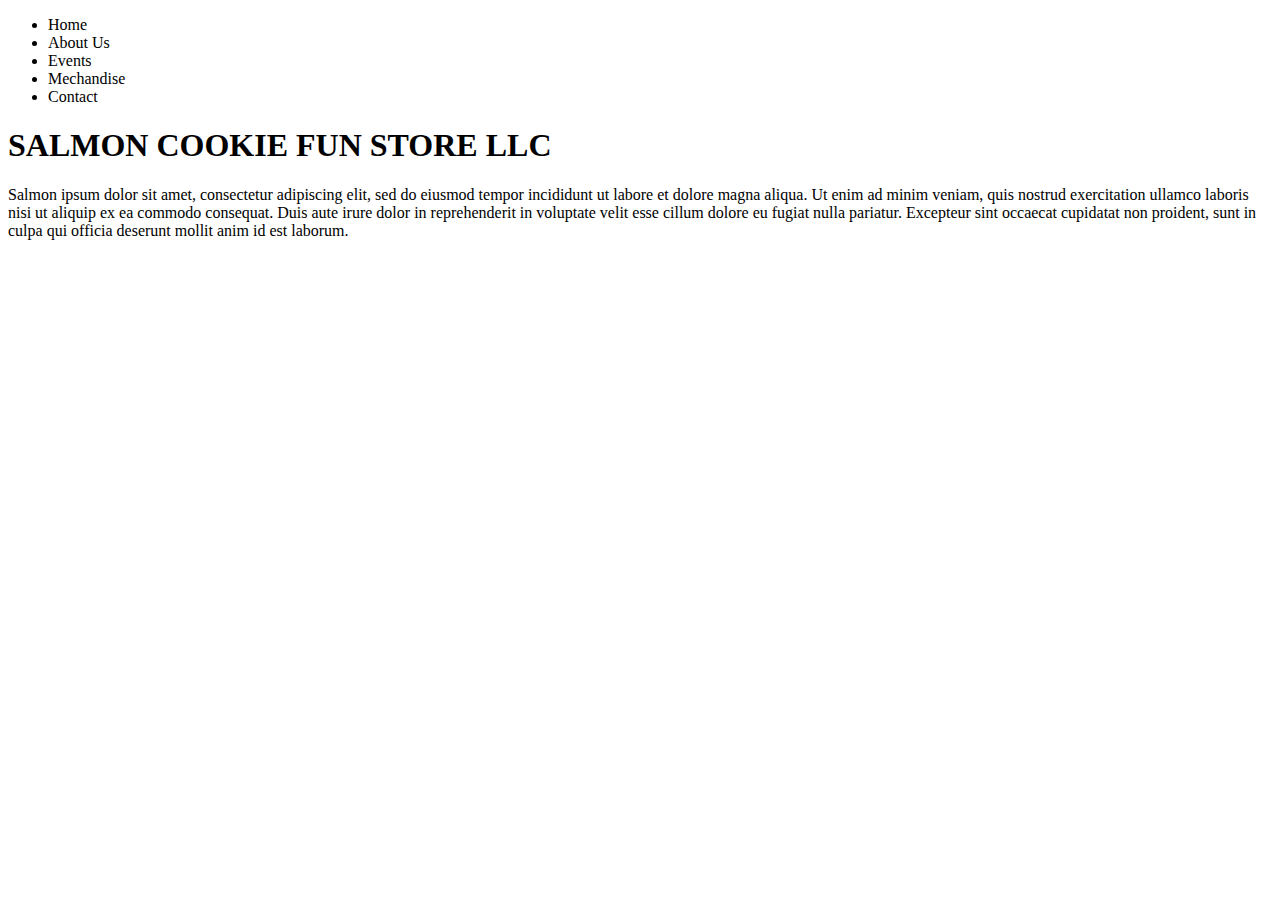
==== index.html @ a74d92c3 "create index.html and css files" ====
<!DOCTYPE html >
<html>
    <head>
        <title>Salmon Cookies</title>
        <link href="style.css" rel="stylesheet" type="text/css">
    </head>
    <body>
        <nav>
            <ul>
                <li>Home</li>
                <li>About Us</li>
                <li>Events</li>
                <li>Mechandise</li>
                <li>Contact</li>
            </ul>
        </nav>

        <main>
            <h1>SALMON COOKIE FUN STORE LLC</h1>
            <p>
                Salmon ipsum dolor sit amet, consectetur adipiscing elit, sed do eiusmod tempor incididunt ut labore et dolore magna aliqua. Ut enim ad minim veniam, quis nostrud exercitation ullamco laboris nisi ut aliquip ex ea commodo consequat. Duis aute irure dolor in reprehenderit in voluptate velit esse cillum dolore eu fugiat nulla pariatur. Excepteur sint occaecat cupidatat non proident, sunt in culpa qui officia deserunt mollit anim id est laborum.
            </p>
        </main>

    </body>
</html>
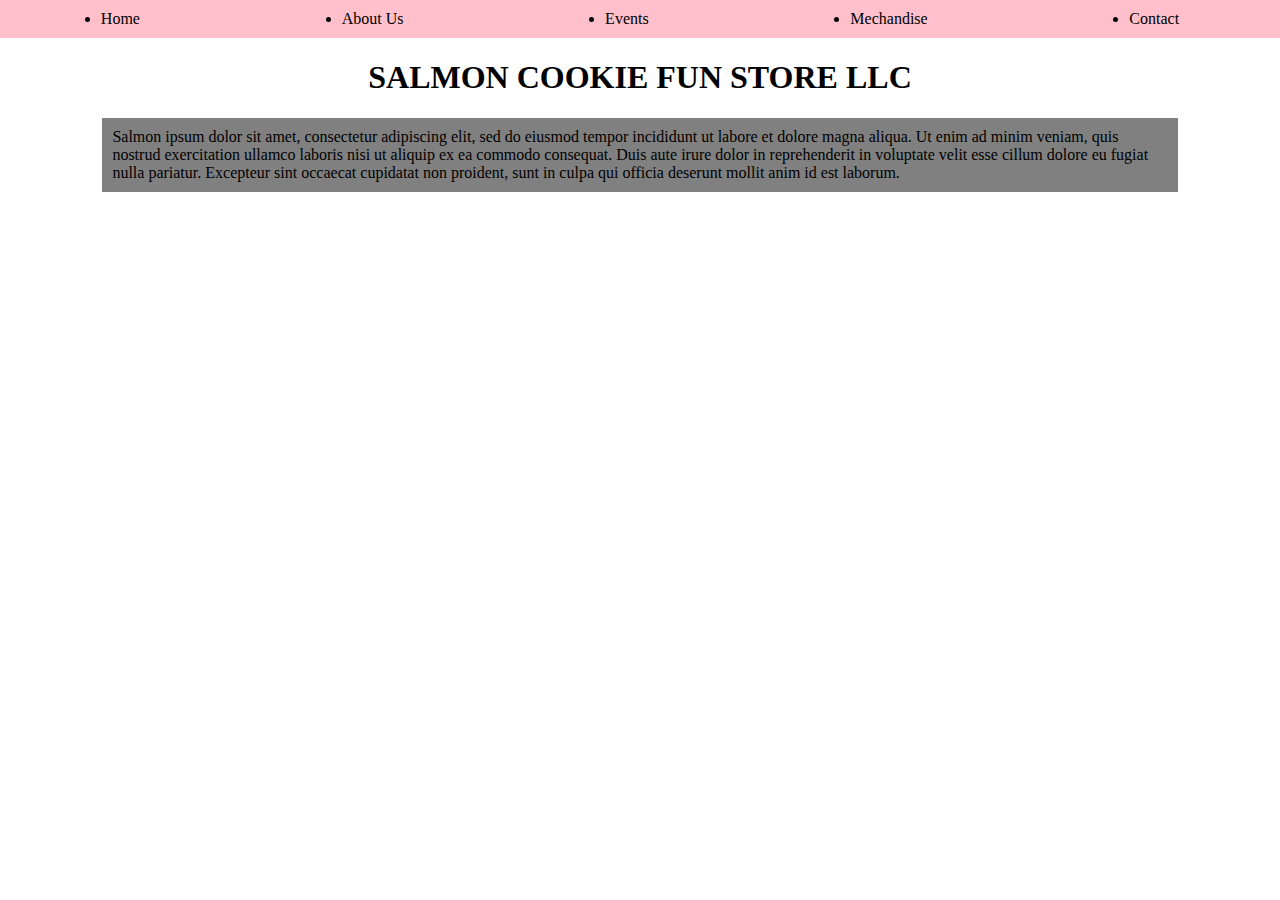
==== commit 2ac32fb0: "add css file" ====
--- a/index.html
+++ b/index.html
@@ -6,7 +6,7 @@
     </head>
     <body>
         <nav>
-            <ul>
+            <ul class="navbar">
                 <li>Home</li>
                 <li>About Us</li>
                 <li>Events</li>
@@ -16,8 +16,8 @@
         </nav>
 
         <main>
-            <h1>SALMON COOKIE FUN STORE LLC</h1>
-            <p>
+            <h1 style="display:flex; justify-content:space-around;">SALMON COOKIE FUN STORE LLC</h1>
+            <p style="margin:0 8% 0 8%; padding: 10px; background-color:grey;">
                 Salmon ipsum dolor sit amet, consectetur adipiscing elit, sed do eiusmod tempor incididunt ut labore et dolore magna aliqua. Ut enim ad minim veniam, quis nostrud exercitation ullamco laboris nisi ut aliquip ex ea commodo consequat. Duis aute irure dolor in reprehenderit in voluptate velit esse cillum dolore eu fugiat nulla pariatur. Excepteur sint occaecat cupidatat non proident, sunt in culpa qui officia deserunt mollit anim id est laborum.
             </p>
         </main>
--- a/style.css
+++ b/style.css
@@ -0,0 +1,17 @@
+.navbar {
+   display: flex;
+   flex-direction: row;
+   justify-content: space-around;
+   background-color: pink;
+   margin: 0px;
+   padding: 10px 0px 10px 0px;
+   border: 0px;
+   width: 100%;
+}
+
+body {
+    display: flex;
+    flex-direction: column;
+    margin: 0px;
+
+}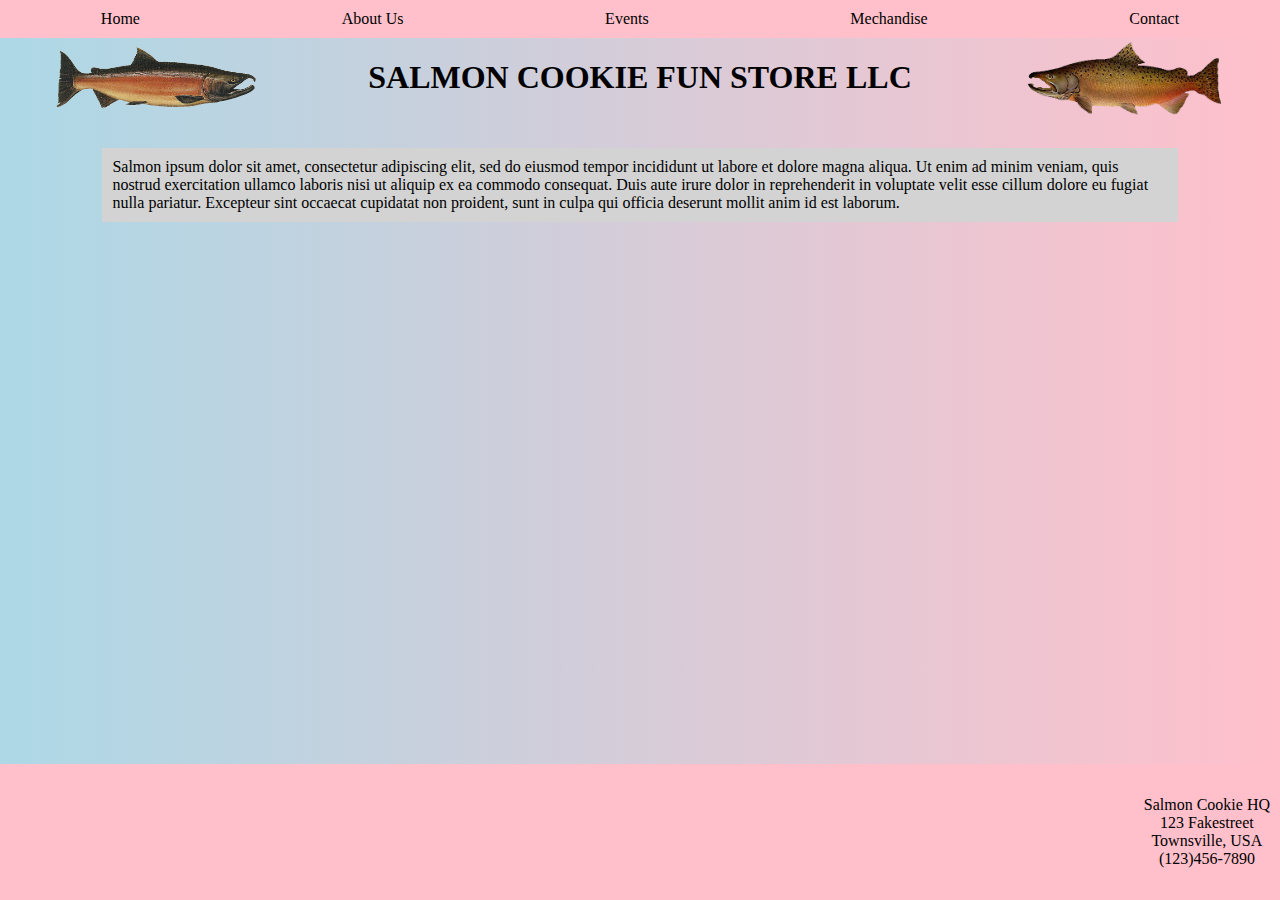
==== commit 822be1b2: "get footer to stay put" ====
--- a/index.html
+++ b/index.html
@@ -16,11 +16,17 @@
         </nav>
 
         <main>
-            <h1 style="display:flex; justify-content:space-around;">SALMON COOKIE FUN STORE LLC</h1>
-            <p style="margin:0 8% 0 8%; padding: 10px; background-color:grey;">
+            <div style="display:flex; justify-content:space-around; align-items:center; margin-bottom:30px;">
+            <img src="image/salmon.png" width=200px><h1>SALMON COOKIE FUN STORE LLC</h1>
+            <img src="image/chinook.png" width=200px>
+            </div>
+            <p style="margin:0 8% 0 8%; padding: 10px; background-color:lightgrey;">
                 Salmon ipsum dolor sit amet, consectetur adipiscing elit, sed do eiusmod tempor incididunt ut labore et dolore magna aliqua. Ut enim ad minim veniam, quis nostrud exercitation ullamco laboris nisi ut aliquip ex ea commodo consequat. Duis aute irure dolor in reprehenderit in voluptate velit esse cillum dolore eu fugiat nulla pariatur. Excepteur sint occaecat cupidatat non proident, sunt in culpa qui officia deserunt mollit anim id est laborum.
             </p>
         </main>
 
+        <footer style="display:flex; flex-direction:row; justify-content:flex-end; background-color:pink; padding-right:10px;">
+            <p>Salmon Cookie HQ<br>123 Fakestreet<br>Townsville, USA<br>(123)456-7890</p>
+        <footer>
     </body>
 </html>--- a/style.css
+++ b/style.css
@@ -7,11 +7,23 @@
    padding: 10px 0px 10px 0px;
    border: 0px;
    width: 100%;
+   list-style: none;
 }
 
 body {
     display: flex;
     flex-direction: column;
     margin: 0px;
+    background-image: linear-gradient(90deg, lightblue, pink);
 
+}
+
+footer {
+  position: absolute;
+  right: 0;
+  bottom: 0;
+  left: 0;
+  padding: 1rem;
+  background-color: pink;
+  text-align: center;
 }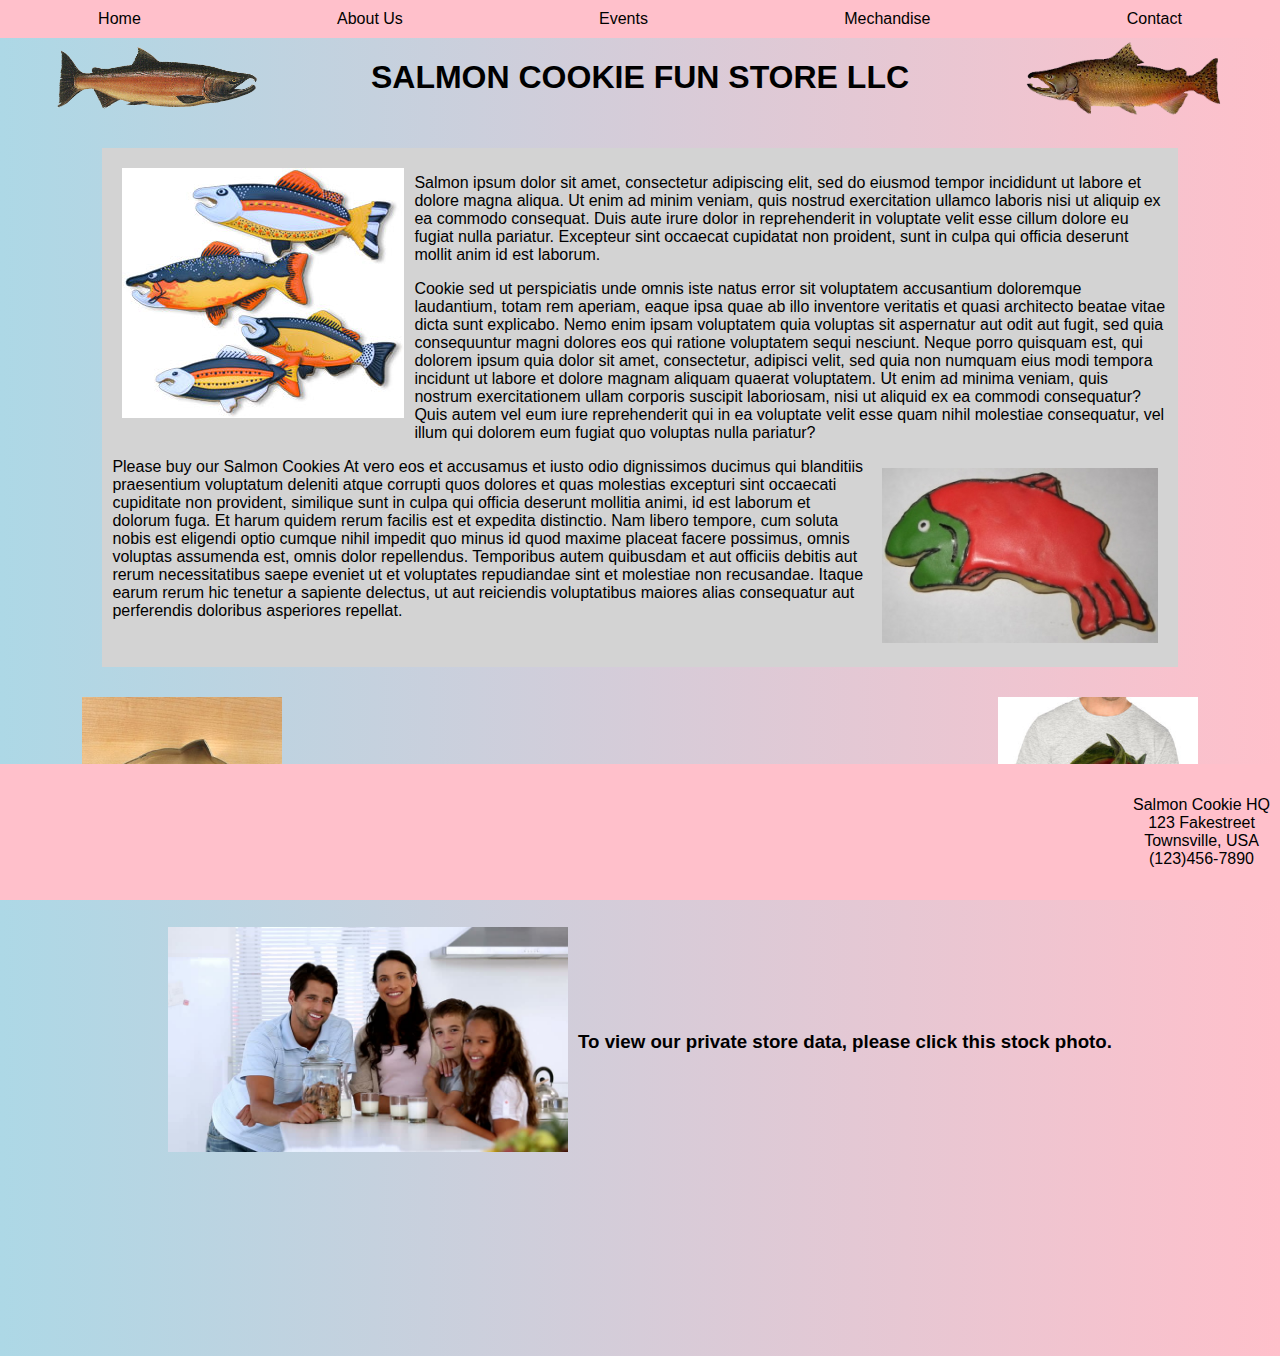
==== commit 1c78ffaf: "add more css styling and images" ====
--- a/index.html
+++ b/index.html
@@ -20,13 +20,37 @@
             <img src="image/salmon.png" width=200px><h1>SALMON COOKIE FUN STORE LLC</h1>
             <img src="image/chinook.png" width=200px>
             </div>
-            <p style="margin:0 8% 0 8%; padding: 10px; background-color:lightgrey;">
+
+            <div style="background-color:lightgrey; margin:0 8% 0 8%; padding: 10px; overflow:hidden;">
+                <div style="float:left; padding: 10px;"><img src="image/fish.jpg"></div>
+                <p>
                 Salmon ipsum dolor sit amet, consectetur adipiscing elit, sed do eiusmod tempor incididunt ut labore et dolore magna aliqua. Ut enim ad minim veniam, quis nostrud exercitation ullamco laboris nisi ut aliquip ex ea commodo consequat. Duis aute irure dolor in reprehenderit in voluptate velit esse cillum dolore eu fugiat nulla pariatur. Excepteur sint occaecat cupidatat non proident, sunt in culpa qui officia deserunt mollit anim id est laborum.
-            </p>
+                </p>
+                <p>
+                Cookie sed ut perspiciatis unde omnis iste natus error sit voluptatem accusantium doloremque laudantium, totam rem aperiam, eaque ipsa quae ab illo inventore veritatis et quasi architecto beatae vitae dicta sunt explicabo. Nemo enim ipsam voluptatem quia voluptas sit aspernatur aut odit aut fugit, sed quia consequuntur magni dolores eos qui ratione voluptatem sequi nesciunt. Neque porro quisquam est, qui dolorem ipsum quia dolor sit amet, consectetur, adipisci velit, sed quia non numquam eius modi tempora incidunt ut labore et dolore magnam aliquam quaerat voluptatem. Ut enim ad minima veniam, quis nostrum exercitationem ullam corporis suscipit laboriosam, nisi ut aliquid ex ea commodi consequatur? Quis autem vel eum iure reprehenderit qui in ea voluptate velit esse quam nihil molestiae consequatur, vel illum qui dolorem eum fugiat quo voluptas nulla pariatur?
+                </p>
+                <div style="float:right; padding:10px;"><img src="image/frosted-cookie.jpg"></div>
+                <p>
+                Please buy our Salmon Cookies At vero eos et accusamus et iusto odio dignissimos ducimus qui blanditiis praesentium voluptatum deleniti atque corrupti quos dolores et quas molestias excepturi sint occaecati cupiditate non provident, similique sunt in culpa qui officia deserunt mollitia animi, id est laborum et dolorum fuga. Et harum quidem rerum facilis est et expedita distinctio. Nam libero tempore, cum soluta nobis est eligendi optio cumque nihil impedit quo minus id quod maxime placeat facere possimus, omnis voluptas assumenda est, omnis dolor repellendus. Temporibus autem quibusdam et aut officiis debitis aut rerum necessitatibus saepe eveniet ut et voluptates repudiandae sint et molestiae non recusandae. Itaque earum rerum hic tenetur a sapiente delectus, ut aut reiciendis voluptatibus maiores alias consequatur aut perferendis doloribus asperiores repellat.
+                </p>
+            </div>
+
+            <div style="display:flex; justify-content:space-around; align-items:center; margin-bottom:30px; padding-top:30px;">
+            <img src="image/cutter.jpeg" width=200px><h2>ALSO, PLEASE BUY OUR MERCH</h1>
+            <img src="image/shirt.jpg" width=200px>
+            </div>
+
+            <div style="display:flex; justify-content:center; align-items:center;">
+            <a href="sales.html"><img src="image/family.jpg" width="400" style="padding-right:10px;"></a>
+            <h3>To view our private store data, please click this stock photo. </h3>
+            </div>
+
+            <div style="margin-bottom:200px;"></div>
+            <footer style="display:flex; flex-direction:row; justify-content:flex-end; background-color:pink; padding-right:10px; position:fixed; bottom:0; left:0; right:0;">
+            <p>Salmon Cookie HQ<br>123 Fakestreet<br>Townsville, USA<br>(123)456-7890</p>
+        <footer>
         </main>
 
-        <footer style="display:flex; flex-direction:row; justify-content:flex-end; background-color:pink; padding-right:10px;">
-            <p>Salmon Cookie HQ<br>123 Fakestreet<br>Townsville, USA<br>(123)456-7890</p>
-        <footer>
+
     </body>
 </html>--- a/style.css
+++ b/style.css
@@ -15,7 +15,7 @@
     flex-direction: column;
     margin: 0px;
     background-image: linear-gradient(90deg, lightblue, pink);
-
+    font-family: Arial, Helvetica, sans-serif;
 }
 
 footer {
@@ -26,4 +26,11 @@
   padding: 1rem;
   background-color: pink;
   text-align: center;
-}+}
+
+.titleheader {
+    display:flex; 
+    justify-content:space-between; 
+    align-items:center; 
+    margin-bottom:30px;
+}
